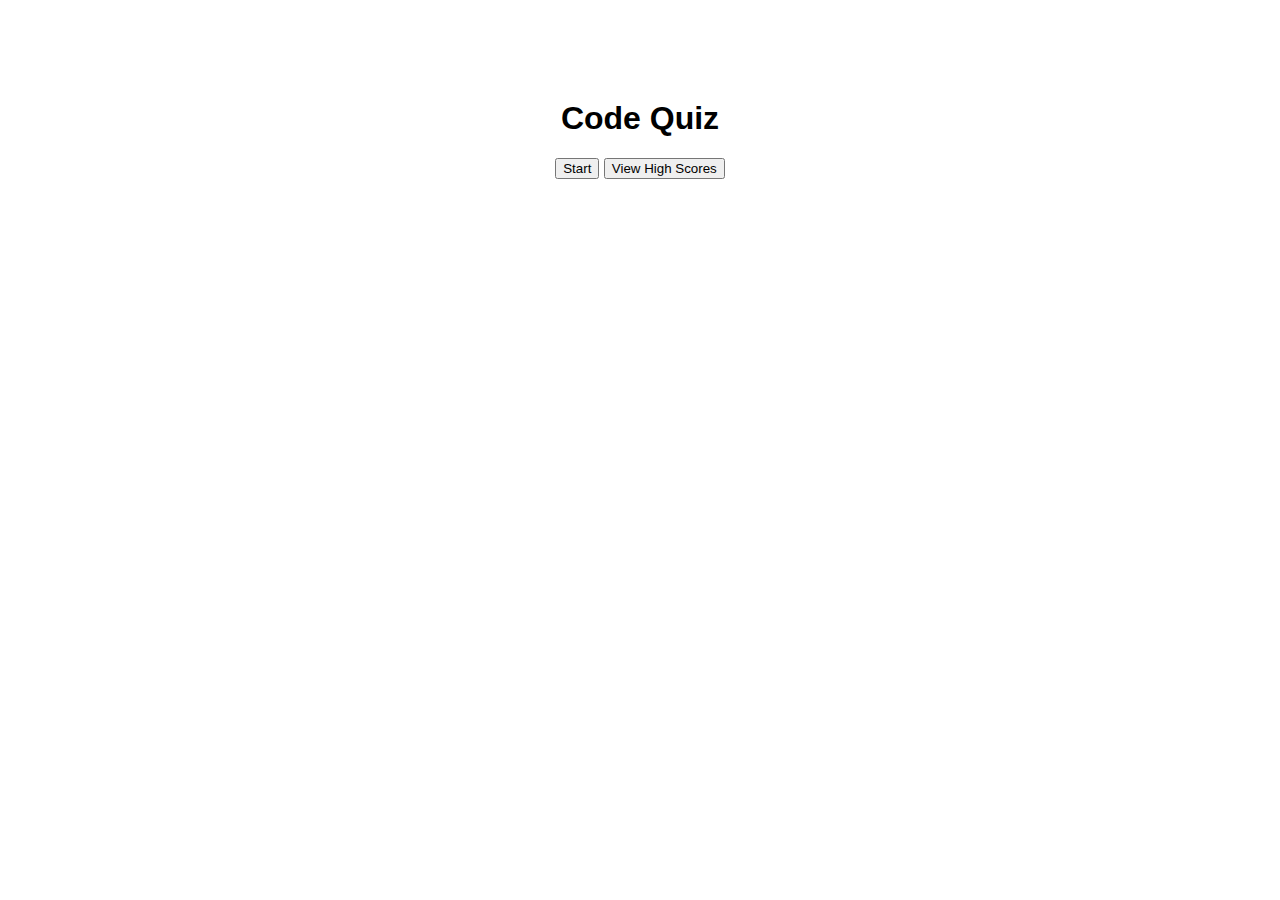
==== index.html @ 6f85cdfd "added questions tot he quiz" ====
<!DOCTYPE html>
<html>
  <head>
    <title>Code Quiz</title>
    <link rel="stylesheet" href="style.css">
  </head>
  <body>
    <div id="start-container">
      <h1>Code Quiz</h1>
      <button id="start-btn">Start</button>
      <button id="highscore-button">View High Scores</button>

    </div>
    <div id="quiz-container" style="display: none;">
      <h2 id="question"></h2>
      <ul id="choices"></ul>
      <button id="submit-btn">Submit</button>
 <!-- Example timer element -->
            <div id="timer"></div>
<!-- Example user score element -->
            <div id="user-score"></div>


      <!-- <span class="timer">Timer:<span class="timer timer-count">120</span></span> -->
      <!-- <span class="right-wrong-msg">Good luck!</span> -->

    </div>
    <div id="result-container" style="display: none;">
        <h2 id="result"></h2>
        <form id="score-form">
          <label for="initials">Enter your initials:</label>
          <input type="text" id="initials" name="initials" maxlength="3" required />
          <button type="submit" id="submit-score">Submit</button>
        </form>
      </div>
      
    <script src="script.js"></script>
  </body>
</html>
---- style.css ----
body {
    font-family: Arial, sans-serif;
  }
  
  #start-container, #quiz-container, #result-container {
    text-align: center;
    margin-top: 100px;
  }
  
  #quiz-container {
    margin-top: 50px;
  }
  
  #choices {
    list-style: none;
    padding: 0;
  }
  
  #result-container {
    font-size: 24px;
  }
  
  #result-container.correct {
    color: green;
  }
  
  #result-container.incorrect {
    color: red;
  }
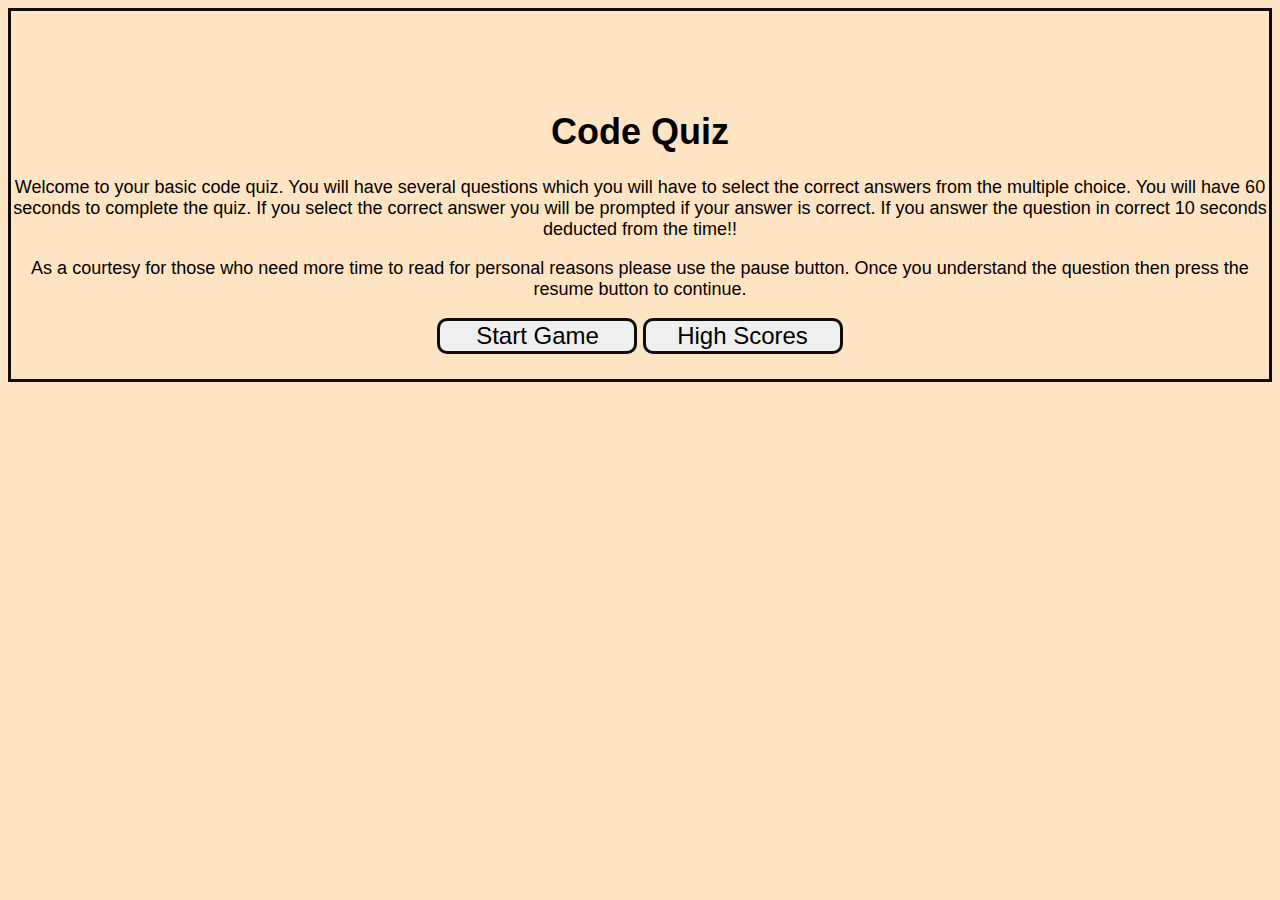
==== commit c2d86de9: "moved files from folder to main" ====
--- a/index.html
+++ b/index.html
@@ -7,18 +7,34 @@
   <body>
     <div id="start-container">
       <h1>Code Quiz</h1>
-      <button id="start-btn">Start</button>
-      <button id="highscore-button">View High Scores</button>
+      <p>Welcome to your basic code quiz. You will have several questions which you 
+        will have to select the correct answers from the multiple choice. 
+        You will have 60 seconds to complete the quiz. If you select the correct answer you 
+        will be prompted if your answer is correct. If you answer the question in correct 
+        10 seconds deducted from the time!!
+        </p>
+        <p>As a courtesy for those who need more time to read for personal reasons 
+          please use the pause button. Once you understand the question then press 
+          the resume button to continue. </p>
+
+      <button id="start-btn">Start Game</button>
+      <button id="high-score-btn">High Scores</button>
+      <div id="high-score-container"></div>
+
 
     </div>
     <div id="quiz-container" style="display: none;">
       <h2 id="question"></h2>
       <ul id="choices"></ul>
-      <button id="submit-btn">Submit</button>
+      <!-- <button id="submit-btn">Submit</button> -->
  <!-- Example timer element -->
-            <div id="timer"></div>
+
+            <div id="timer"></div> <button id="pause-btn">Pause</button>
 <!-- Example user score element -->
-            <div id="user-score"></div>
+           <div id="score-container">
+                Score: <span id="score">0</span>            
+                <a href="/index.html" class="btn">Start Over</a>
+           </div>
 
 
       <!-- <span class="timer">Timer:<span class="timer timer-count">120</span></span> -->
@@ -29,8 +45,16 @@
         <h2 id="result"></h2>
         <form id="score-form">
           <label for="initials">Enter your initials:</label>
-          <input type="text" id="initials" name="initials" maxlength="3" required />
+          <input type="text" id="initials" name="initials" maxlength="4" required />
           <button type="submit" id="submit-score">Submit</button>
+          <div id="user-score"></div>
+          <div id="user-initials"></div>
+          <!-- <button id="high-score-btn">High Scores</button> -->
+          <div id="high-score-container"></div>
+          <a href="/index.html" class="btn">Go Back</a>
+         
+
+
         </form>
       </div>
       
--- a/style.css
+++ b/style.css
@@ -1,10 +1,13 @@
 body {
     font-family: Arial, sans-serif;
+    background-color: bisque;
+    border: 3px solid #0d0c0c;
   }
   
   #start-container, #quiz-container, #result-container {
     text-align: center;
     margin-top: 100px;
+    font-size: large;
   }
   
   #quiz-container {
@@ -14,6 +17,70 @@
   #choices {
     list-style: none;
     padding: 0;
+        /* width: 50px; */
+  }
+
+  li button{
+    width: 200px;
+    font-size: larger;
+    border: 3px solid #0d0c0c;
+    border-radius: 10px;
+    margin-top: 4px;
+  }
+/* Puase and Resume button */
+  #pause-btn{
+    width: 90px;
+    height: 35px;
+    font-size:larger;
+    margin-top: 12px;
+    border: 3px solid #0d0c0c;
+    border-radius: 10px;
+  }
+
+  span #score{
+    margin-left: 60px;
+  }
+
+  .btn{
+    margin-right: 50px;
+    appearance: auto;
+    writing-mode: horizontal-tb !important;
+    font-style: ;
+    font-variant-ligatures: ;
+    font-variant-caps: ;
+    font-variant-numeric: ;
+    font-variant-east-asian: ;
+    font-variant-alternates: ;
+    font-weight: ;
+    font-stretch: ;
+    font-size: ;
+    font-family: ;
+    font-optical-sizing: ;
+    font-kerning: ;
+    font-feature-settings: ;
+    font-variation-settings: ;
+    text-rendering: auto;
+    color: buttontext;
+    letter-spacing: normal;
+    word-spacing: normal;
+    line-height: normal;
+    text-transform: none;
+    text-indent: 0px;
+    text-shadow: none;
+    display: inline-block;
+    text-align: center;
+    align-items: flex-start;
+    cursor: default;
+    box-sizing: border-box;
+    background-color: buttonface;
+    margin: 0em;
+    padding: 1px 6px;
+    border-width: 2px;
+    border-style: outset;
+    border-color: buttonborder;
+    border-image: initial;
+    border: 3px solid #0d0c0c;
+    border-radius: 10px;
   }
   
   #result-container {
@@ -27,4 +94,39 @@
   #result-container.incorrect {
     color: red;
   }
-  +  
+  #score-container{
+    /* margin-left: 393px; */
+    font-size: xx-large;
+    margin-top: 30px;
+    margin-bottom: 15px;
+  }
+
+  #timer{
+    font-size: xx-large;
+  }
+
+  #high-score-btn{
+    width: 200px;
+    font-size: x-large;
+    border: 3px solid #0d0c0c;
+    border-radius: 10px;
+  }
+
+  #high-score-container{
+    margin-top: 25px;
+    
+  }
+
+a.btn{
+    margin-bottom: 15px;
+    
+  }
+
+  /* main button */
+  #start-btn{
+    width:200px;
+    font-size: x-large;
+    border: 3px solid #0d0c0c;
+    border-radius: 10px;
+  }